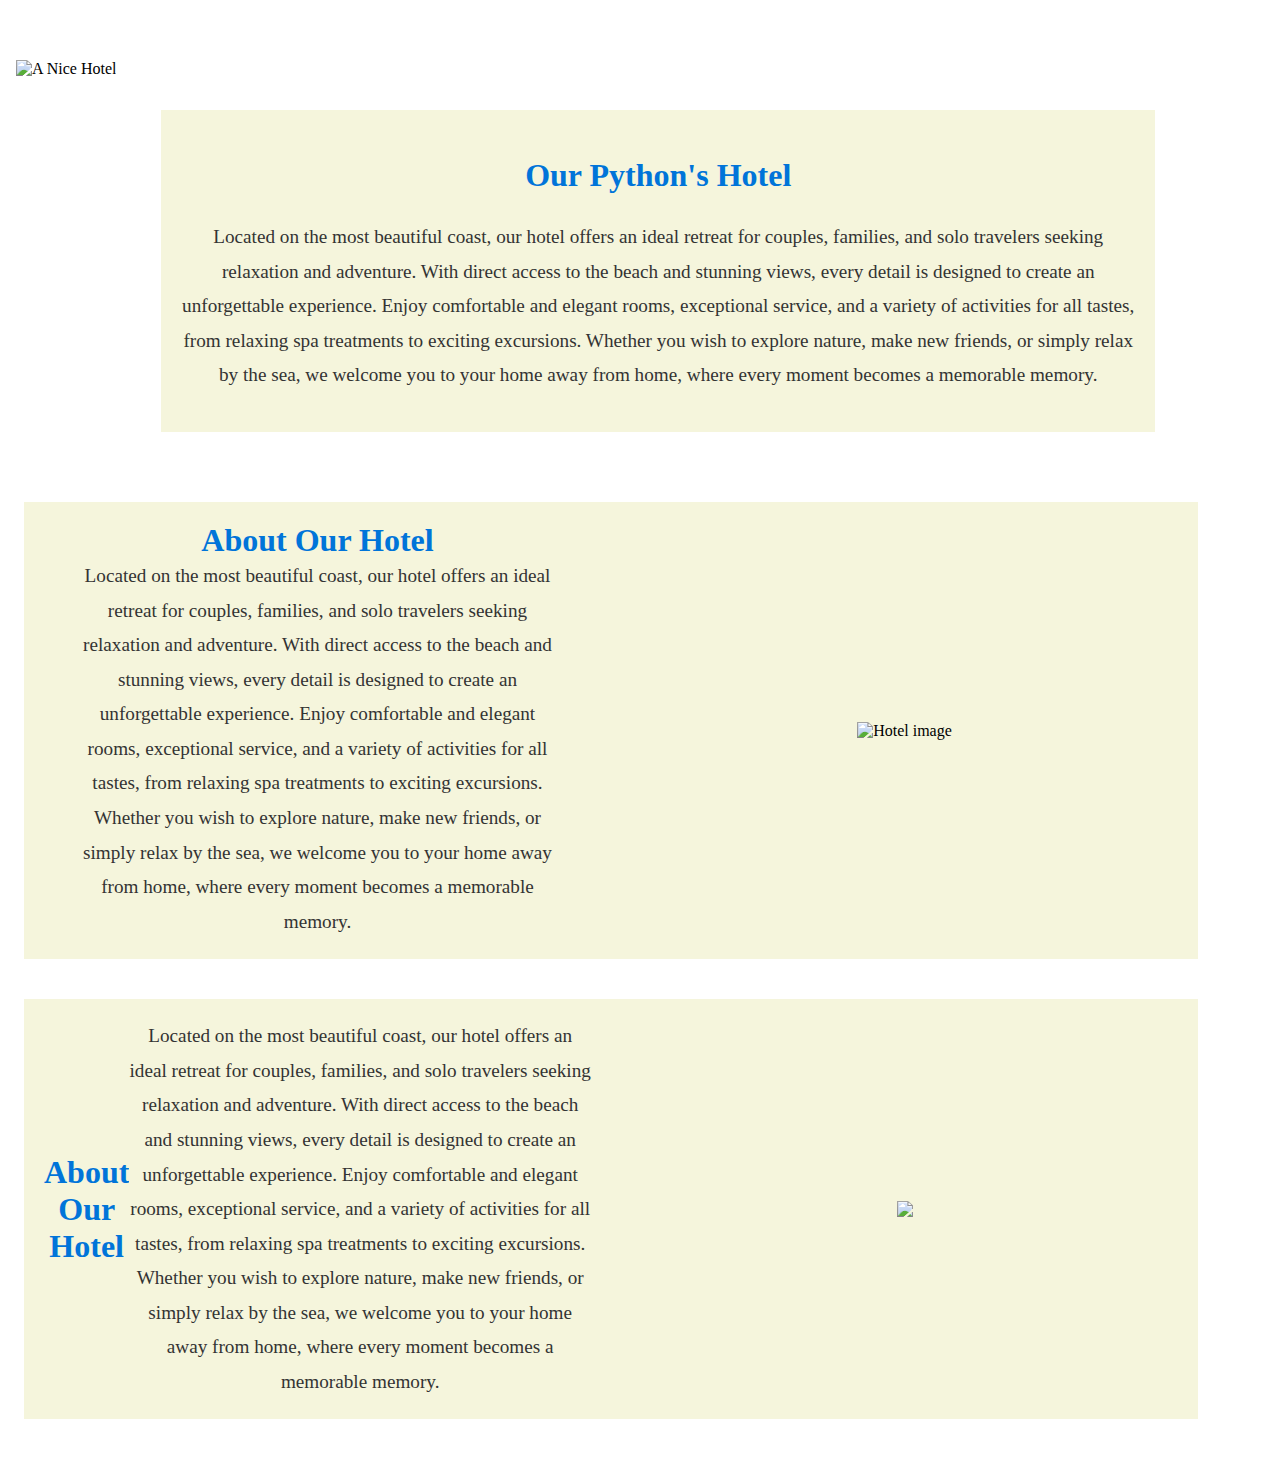
==== index.html @ 15a23c80 "update" ====
<!DOCTYPE html>
<html lang="es">
<head>
  <meta charset="UTF-8">
  <meta name="viewport" content="width=device-width, initial-scale=1.0">
  <title>About us</title>
  <link rel="stylesheet" href="styles.css">

</head>
<body>

 <!--Begin Firts Paragrahp-->
 <div class="container">
  <div class="row">
    <div class="col-12 col-xxs-12 col-xs-12 col-md-4 col-lg-4 col-xl-4 col-xxl-4"></div>
       <div class="imagen">
      <img src="https://i.postimg.cc/rs70pYDs/hotel-img-615.jpg" alt="A Nice Hotel">
      
     <div class="col-12 col-xxs-12 col-xs-12 col-md-4 col-lg-4 col-xl-4 col-xxl-4">
      <div class="text">
        <h2> Our Python's Hotel </h2> 
        <p>Located on the most beautiful coast, our hotel offers an ideal retreat for couples, families, and solo travelers seeking relaxation and adventure. With direct access to the beach and stunning views, every detail is designed to create an unforgettable experience. Enjoy comfortable and elegant rooms, exceptional service, and a variety of activities for all tastes, from relaxing spa treatments to exciting excursions. Whether you wish to explore nature, make new friends, or simply relax by the sea, we welcome you to your home away from home, where every moment becomes a memorable memory. </p> 
        
        
    </div>
      </div>
  </div>
<!--End Firts Paragrahp-->




<!--Begin First Paragraph-->
<div class="container first-paragraph-div">
  <div class="row">
    <div class="col-12 col-xxs-12 col-xs-12 col-md-6 col-lg-6 col-xl-6 col-xxl-6">
      <div class="text">
      <h2> About Our Hotel </h2>
      <p>
      Located on the most beautiful coast, our hotel offers an ideal retreat for couples, families, and solo travelers seeking relaxation and adventure. With direct access to the beach and stunning views, every detail is designed to create an unforgettable experience. Enjoy comfortable and elegant rooms, exceptional service, and a variety of activities for all tastes, from relaxing spa treatments to exciting excursions. Whether you wish to explore nature, make new friends, or simply relax by the sea, we welcome you to your home away from home, where every moment becomes a memorable memory.
    </p> 
      </div>
    </div>
    <div class="col-12 col-xxs-12 col-xs-12 col-md-6 col-lg-6 col-xl-6 col-xxl-6">
      <img src="https://i.postimg.cc/8P9fVK5k/hotel-img-800.jpg" alt="Hotel image"  /> 
    </div>
  </div>
</div>

<!--End First Paragraph-->


<!--Begin First Paragraph-->
<div class="container first-paragraph-div">
  <div class="row">
    <div class="col-12 col-xxs-12 col-xs-12 col-md-6 col-lg-6 col-xl-6 col-xxl-6">
      <h2> About Our Hotel </h2>
      <p>
      Located on the most beautiful coast, our hotel offers an ideal retreat for couples, families, and solo travelers seeking relaxation and adventure. With direct access to the beach and stunning views, every detail is designed to create an unforgettable experience. Enjoy comfortable and elegant rooms, exceptional service, and a variety of activities for all tastes, from relaxing spa treatments to exciting excursions. Whether you wish to explore nature, make new friends, or simply relax by the sea, we welcome you to your home away from home, where every moment becomes a memorable memory.
    </p> 
    </div>
    <div class="col-12 col-xxs-12 col-xs-12 col-md-6 col-lg-6 col-xl-6 col-xxl-6">
      <img src="https://tinypic.host/images/2024/12/05/hotel-img-800.th.jpg"  /> 
    </div>
  </div>
</div>

<!--End First Paragraph-->
</body>
</html>
---- styles.css ----
/* color and letter practice*/
  
.container {
  position: relative;
  margin-top: 20px;
  margin-bottom: 20px;
  margin-left: 8px;
  margin-right: 18px;
  font-family: 'Times New Roman', Times, serif;
  background-color: #ffffff;
  
}


.imagen {
 display: flex
 
}
  



.text {
  width: 90%;
  margin-left: 25px;
  margin-right: 10px;
  margin-top: 30px;
  margin-bottom: 30px;
  padding: 20px;
  text-align: center;
  background-color: beige;
}

/*Pythons Group Web*/
 
.first-paragraph-div
  * {
    margin: 0;
    padding: 0;
    height: 90%;
    display: flex;
    align-items: center;
    justify-content: center;
    background-color: beige; 
    
  }

  .full-width-container {
    width: 100vw; 
    background-color: beige; 
    display: flex;
    align-items: center; 
    justify-content: center; 
   
  }
  
  .container {
    display: flex;
    align-items: center;
    justify-content: center;
    flex-wrap: wrap;
    max-width: 1200px; 
    width: 100%;
    height: 100%;
  }
  
  .row {
    display: flex;
    flex-wrap: wrap;
    width: 100%;
  }
  
  .col-12 {
    flex: 1 1 50%; 
    padding: 20px;
    box-sizing: border-box;
    text-align: center;
  }
  
  .col-12 img {
    max-width: 100%; 
    height: auto; 
    
  }
    h2 {
      font-size: 2rem; 
      color: #0074D9; 
    }
    
    /* Paragraph styling */
    p {
      font-size: 1.2rem; 
      line-height: 1.8; 
      color: #333; 
    }
    
    
    @media (max-width: 768px) {
      .col-12 {
        flex: 1 1 100%;
      }
    
      h2 {
        font-size: 1.5rem; 
      }
    
      p {
        font-size: 1rem; 
      }
    }
    .text {
    flex-direction: column;
    font-family: 'Times New Roman', Times, serif;
   
    }

    /*extra*/
 
.first-paragraph-div
* {
  margin: 0;
  padding: 0;
  height: 90%;
  display: flex;
  align-items: center;
  justify-content: center;
  background-color: beige; 
  
}

.full-width-container {
  width: 100vw; 
  background-color: #f4f4f4; 
  display: flex;
  align-items: center; 
  justify-content: center; 
 
}

.container {
  display: flex;
  align-items: center;
  justify-content: center;
  flex-wrap: wrap;
  max-width: 1200px; 
  width: 100%;
  height: 100%;
}

.row {
  display: flex;
  flex-wrap: wrap;
  width: 100%;
}

.col-12 {
  flex: 1 1 50%; 
  padding: 20px;
  box-sizing: border-box;
  text-align: center;
}

.col-12 img {
  max-width: 100%; 
  height: auto; 
  
}
  h2 {
    font-size: 2rem; 
    color: #0074D9; 
  }
  
  /* Paragraph styling */
  p {
    font-size: 1.2rem; 
    line-height: 1.8; 
    color: #333; 
  }
  
  
  @media (max-width: 768px) {
    .col-12 {
      flex: 1 1 100%;
    }
  
    h2 {
      font-size: 1.5rem; 
    }
  
    p {
      font-size: 1rem; 
      line-height: 1.8;
      color: #333;
      padding-top: 10px;
      padding-bottom: 10px;
      flex-direction: column;
      font-family: 'Times New Roman', Times, serif;
      align-items: center;
    }
  }
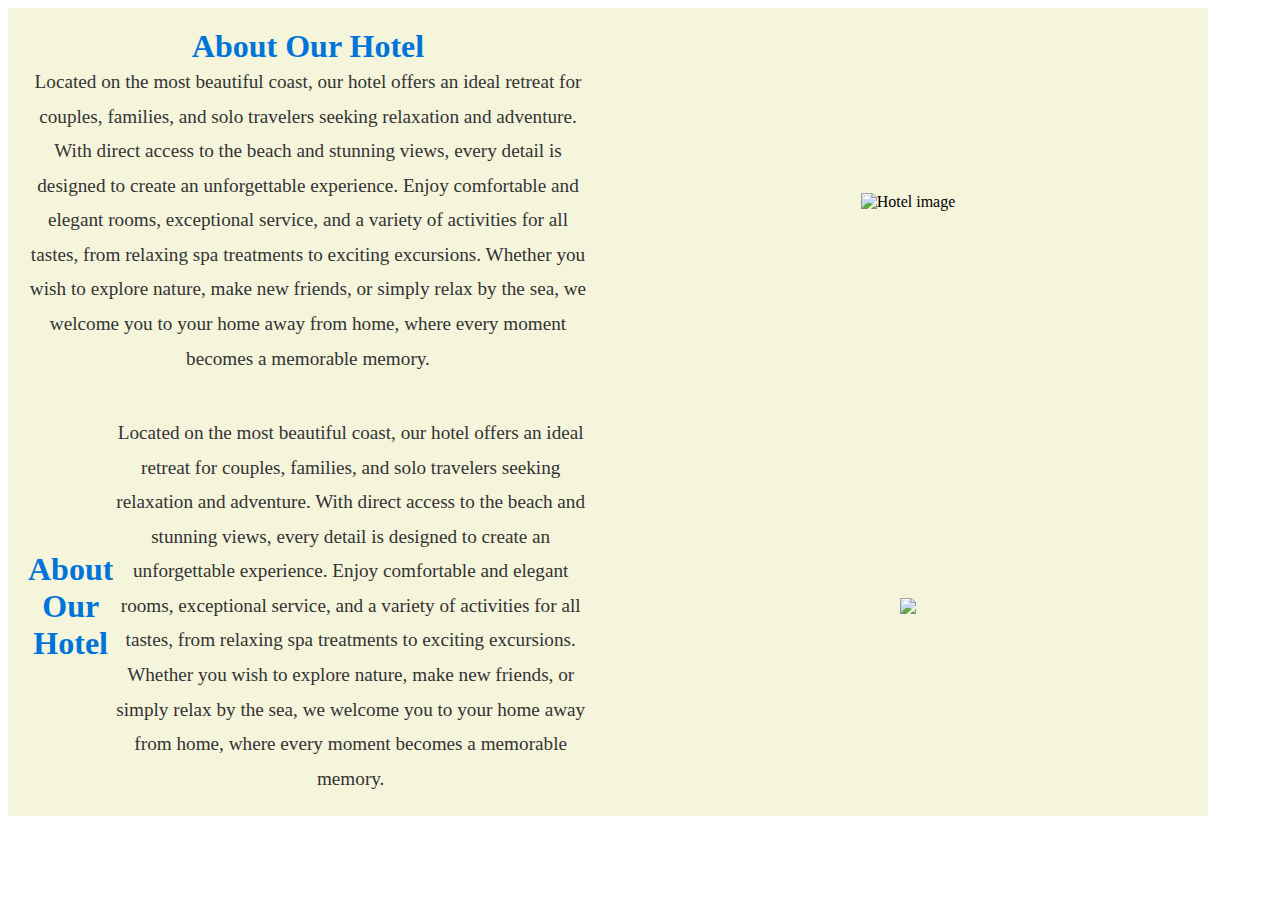
==== commit a653f44b: "update" ====
--- a/index.html
+++ b/index.html
@@ -8,27 +8,6 @@
 
 </head>
 <body>
-
- <!--Begin Firts Paragrahp-->
- <div class="container">
-  <div class="row">
-    <div class="col-12 col-xxs-12 col-xs-12 col-md-4 col-lg-4 col-xl-4 col-xxl-4"></div>
-       <div class="imagen">
-      <img src="https://i.postimg.cc/rs70pYDs/hotel-img-615.jpg" alt="A Nice Hotel">
-      
-     <div class="col-12 col-xxs-12 col-xs-12 col-md-4 col-lg-4 col-xl-4 col-xxl-4">
-      <div class="text">
-        <h2> Our Python's Hotel </h2> 
-        <p>Located on the most beautiful coast, our hotel offers an ideal retreat for couples, families, and solo travelers seeking relaxation and adventure. With direct access to the beach and stunning views, every detail is designed to create an unforgettable experience. Enjoy comfortable and elegant rooms, exceptional service, and a variety of activities for all tastes, from relaxing spa treatments to exciting excursions. Whether you wish to explore nature, make new friends, or simply relax by the sea, we welcome you to your home away from home, where every moment becomes a memorable memory. </p> 
-        
-        
-    </div>
-      </div>
-  </div>
-<!--End Firts Paragrahp-->
-
-
-
 
 <!--Begin First Paragraph-->
 <div class="container first-paragraph-div">
@@ -50,7 +29,7 @@
 <!--End First Paragraph-->
 
 
-<!--Begin First Paragraph-->
+<!--Begin First Paragraph Extra-->
 <div class="container first-paragraph-div">
   <div class="row">
     <div class="col-12 col-xxs-12 col-xs-12 col-md-6 col-lg-6 col-xl-6 col-xxl-6">
@@ -65,6 +44,6 @@
   </div>
 </div>
 
-<!--End First Paragraph-->
+<!--End First Paragraph Extra-->
 </body>
 </html>--- a/styles.css
+++ b/styles.css
@@ -1,38 +1,3 @@
-
-
- /* color and letter practice*/
-  
-.container {
-  position: relative;
-  margin-top: 20px;
-  margin-bottom: 20px;
-  margin-left: 8px;
-  margin-right: 18px;
-  font-family: 'Times New Roman', Times, serif;
-  background-color: #ffffff;
-  
-}
-
-
-.imagen {
- display: flex
- 
-}
-  
-
-
-
-.text {
-  width: 90%;
-  margin-left: 25px;
-  margin-right: 10px;
-  margin-top: 30px;
-  margin-bottom: 30px;
-  padding: 20px;
-  text-align: center;
-  background-color: beige;
-}
-
 /*Pythons Group Web*/
  
 .first-paragraph-div
@@ -192,11 +157,7 @@
     p {
       font-size: 1rem; 
       line-height: 1.8;
-      color: #333;
-      padding-top: 10px;
-      padding-bottom: 10px;
       flex-direction: column;
       font-family: 'Times New Roman', Times, serif;
-      align-items: center;
     }
   }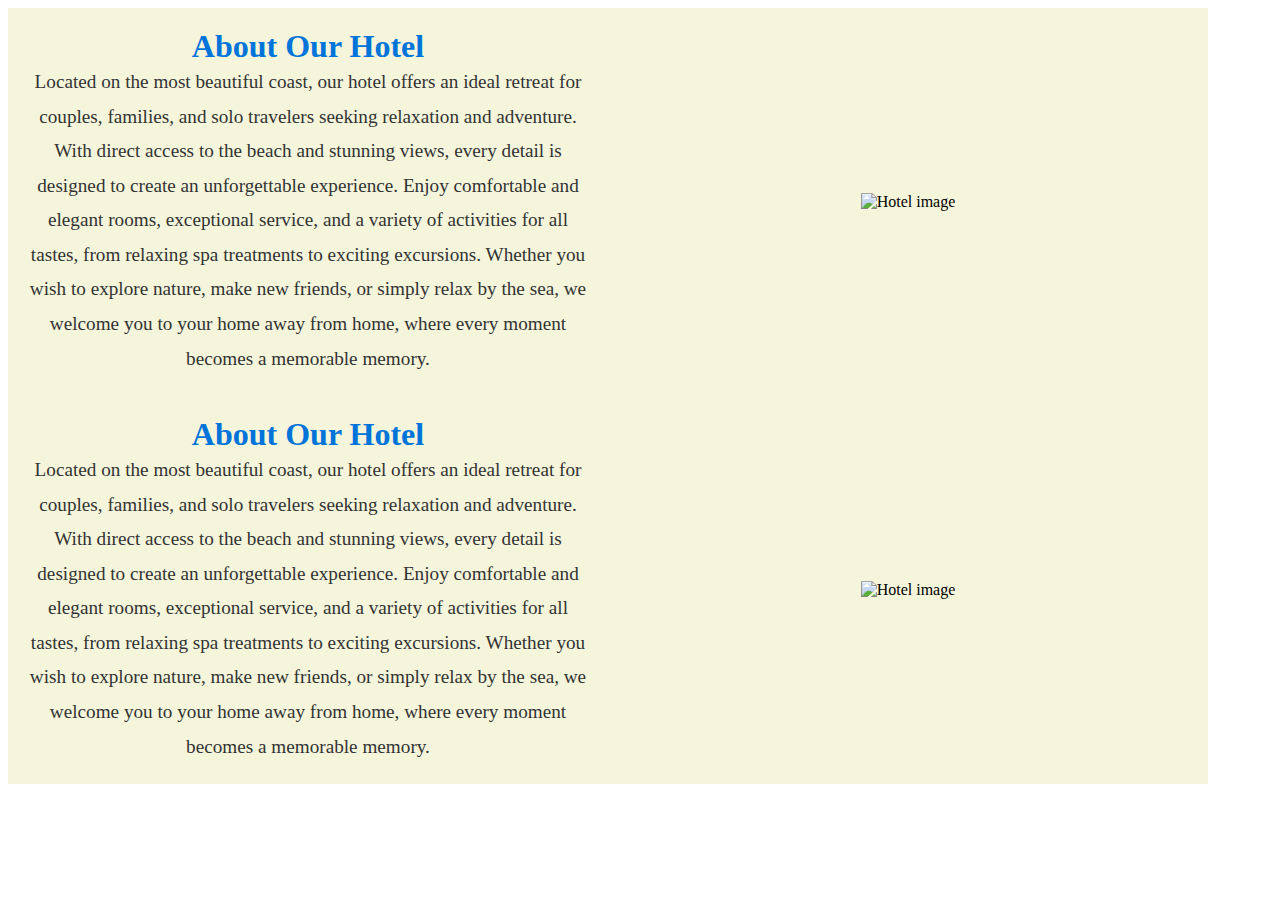
==== commit e371220f: "update" ====
--- a/index.html
+++ b/index.html
@@ -30,20 +30,24 @@
 
 
 <!--Begin First Paragraph Extra-->
+<!--Begin First Paragraph-->
 <div class="container first-paragraph-div">
   <div class="row">
     <div class="col-12 col-xxs-12 col-xs-12 col-md-6 col-lg-6 col-xl-6 col-xxl-6">
+      <div class="text">
       <h2> About Our Hotel </h2>
       <p>
       Located on the most beautiful coast, our hotel offers an ideal retreat for couples, families, and solo travelers seeking relaxation and adventure. With direct access to the beach and stunning views, every detail is designed to create an unforgettable experience. Enjoy comfortable and elegant rooms, exceptional service, and a variety of activities for all tastes, from relaxing spa treatments to exciting excursions. Whether you wish to explore nature, make new friends, or simply relax by the sea, we welcome you to your home away from home, where every moment becomes a memorable memory.
     </p> 
+      </div>
     </div>
     <div class="col-12 col-xxs-12 col-xs-12 col-md-6 col-lg-6 col-xl-6 col-xxl-6">
-      <img src="https://tinypic.host/images/2024/12/05/hotel-img-800.th.jpg"  /> 
+      <img src="https://i.postimg.cc/8P9fVK5k/hotel-img-800.jpg" alt="Hotel image"  /> 
     </div>
   </div>
 </div>
 
+
 <!--End First Paragraph Extra-->
 </body>
 </html>--- a/styles.css
+++ b/styles.css
@@ -157,7 +157,10 @@
     p {
       font-size: 1rem; 
       line-height: 1.8;
-      flex-direction: column;
-      font-family: 'Times New Roman', Times, serif;
     }
-  }+  }
+  .text {
+    flex-direction: column;
+    font-family: 'Times New Roman', Times, serif;
+   
+    }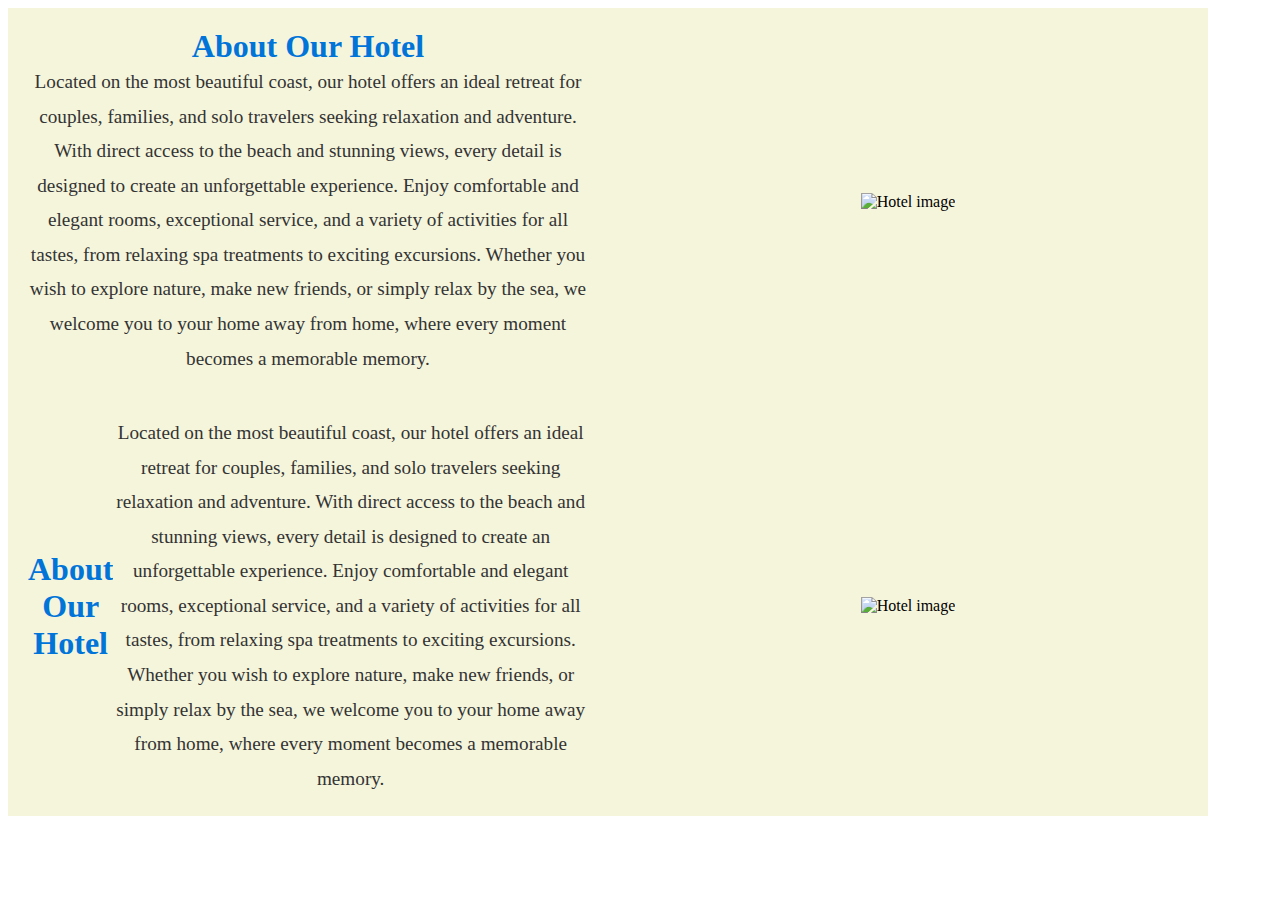
==== commit a3dd041e: "update" ====
--- a/index.html
+++ b/index.html
@@ -30,16 +30,15 @@
 
 
 <!--Begin First Paragraph Extra-->
-<!--Begin First Paragraph-->
 <div class="container first-paragraph-div">
   <div class="row">
     <div class="col-12 col-xxs-12 col-xs-12 col-md-6 col-lg-6 col-xl-6 col-xxl-6">
-      <div class="text">
+      <div class="text"></div>
       <h2> About Our Hotel </h2>
       <p>
       Located on the most beautiful coast, our hotel offers an ideal retreat for couples, families, and solo travelers seeking relaxation and adventure. With direct access to the beach and stunning views, every detail is designed to create an unforgettable experience. Enjoy comfortable and elegant rooms, exceptional service, and a variety of activities for all tastes, from relaxing spa treatments to exciting excursions. Whether you wish to explore nature, make new friends, or simply relax by the sea, we welcome you to your home away from home, where every moment becomes a memorable memory.
     </p> 
-      </div>
+     
     </div>
     <div class="col-12 col-xxs-12 col-xs-12 col-md-6 col-lg-6 col-xl-6 col-xxl-6">
       <img src="https://i.postimg.cc/8P9fVK5k/hotel-img-800.jpg" alt="Hotel image"  /> 
--- a/styles.css
+++ b/styles.css
@@ -157,6 +157,7 @@
     p {
       font-size: 1rem; 
       line-height: 1.8;
+      display: flex;
     }
   }
   .text {
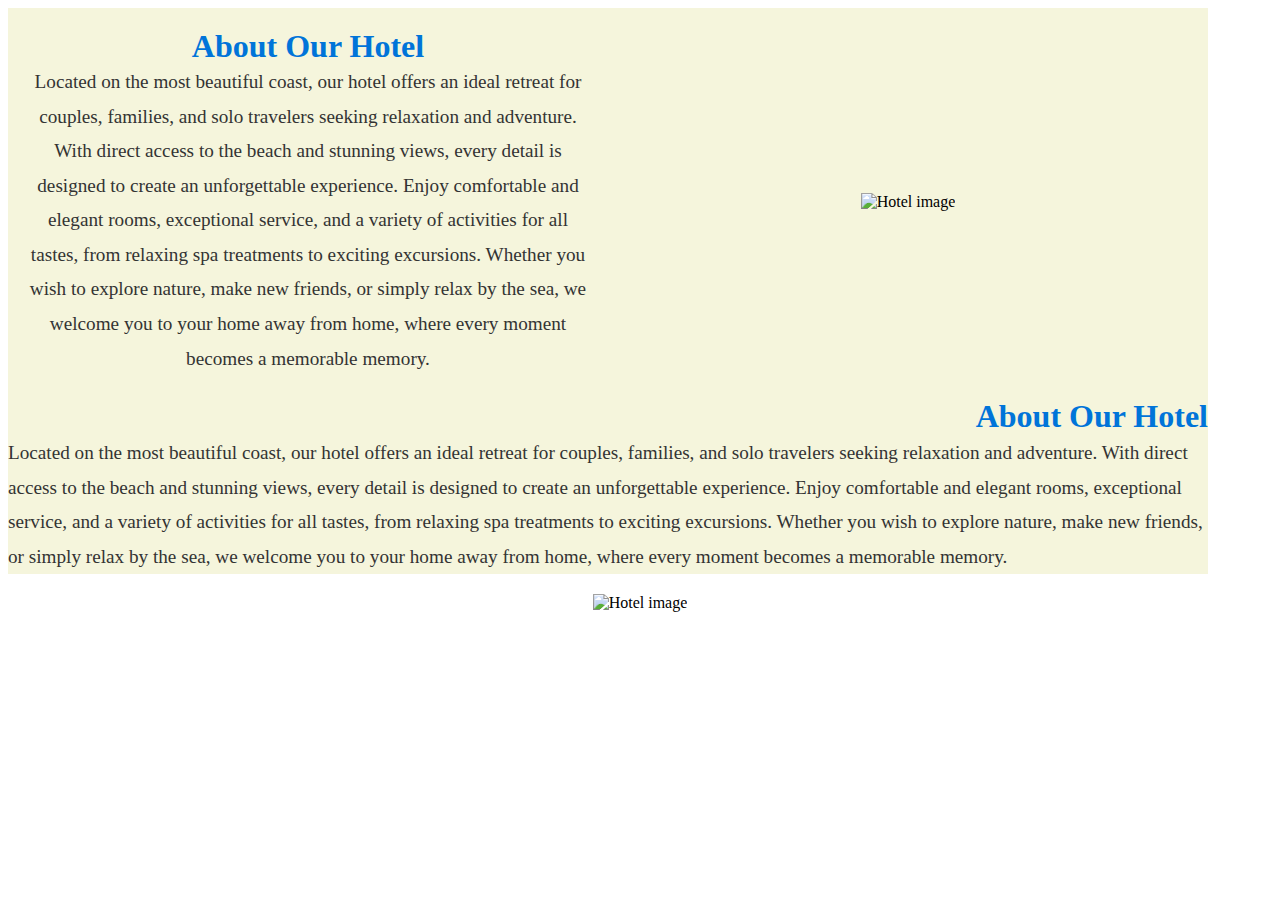
==== commit 4ecf659b: "update" ====
--- a/index.html
+++ b/index.html
@@ -21,30 +21,28 @@
       </div>
     </div>
     <div class="col-12 col-xxs-12 col-xs-12 col-md-6 col-lg-6 col-xl-6 col-xxl-6">
-      <img src="https://i.postimg.cc/8P9fVK5k/hotel-img-800.jpg" alt="Hotel image"  /> 
+      <img src="https://i.postimg.cc/8P9fVK5k/hotel-img-800.jpg" alt="Hotel image"/> 
     </div>
   </div>
 </div>
 
 <!--End First Paragraph-->
-
-
-<!--Begin First Paragraph Extra-->
 <div class="container first-paragraph-div">
   <div class="row">
     <div class="col-12 col-xxs-12 col-xs-12 col-md-6 col-lg-6 col-xl-6 col-xxl-6">
-      <div class="text"></div>
-      <h2> About Our Hotel </h2>
+    </div class="text">
+      <h2> About Our Hotel </h2> 
       <p>
-      Located on the most beautiful coast, our hotel offers an ideal retreat for couples, families, and solo travelers seeking relaxation and adventure. With direct access to the beach and stunning views, every detail is designed to create an unforgettable experience. Enjoy comfortable and elegant rooms, exceptional service, and a variety of activities for all tastes, from relaxing spa treatments to exciting excursions. Whether you wish to explore nature, make new friends, or simply relax by the sea, we welcome you to your home away from home, where every moment becomes a memorable memory.
-    </p> 
-     
+        Located on the most beautiful coast, our hotel offers an ideal retreat for couples, families, and solo travelers seeking relaxation and adventure. With direct access to the beach and stunning views, every detail is designed to create an unforgettable experience. Enjoy comfortable and elegant rooms, exceptional service, and a variety of activities for all tastes, from relaxing spa treatments to exciting excursions. Whether you wish to explore nature, make new friends, or simply relax by the sea, we welcome you to your home away from home, where every moment becomes a memorable memory.
+      </p> </div>
     </div>
     <div class="col-12 col-xxs-12 col-xs-12 col-md-6 col-lg-6 col-xl-6 col-xxl-6">
-      <img src="https://i.postimg.cc/8P9fVK5k/hotel-img-800.jpg" alt="Hotel image"  /> 
+      <img src="https://i.postimg.cc/8P9fVK5k/hotel-img-800.jpg" alt="Hotel image"/> 
     </div>
-  </div>
+  </div> 
 </div>
+
+<!--Begin First Paragraph Extra-->
 
 
 <!--End First Paragraph Extra-->
--- a/styles.css
+++ b/styles.css
@@ -134,7 +134,7 @@
 }
   h2 {
     font-size: 2rem; 
-    color: #0074D9; 
+    color: #0074D9;
   }
   
   /* Paragraph styling */
@@ -142,6 +142,7 @@
     font-size: 1.2rem; 
     line-height: 1.8; 
     color: #333; 
+   
   }
   
   
@@ -152,16 +153,18 @@
   
     h2 {
       font-size: 1.5rem; 
+      
     }
   
     p {
       font-size: 1rem; 
       line-height: 1.8;
-      display: flex;
+     
     }
   }
-  .text {
-    flex-direction: column;
-    font-family: 'Times New Roman', Times, serif;
-   
-    }+
+.text {
+  flex-direction: column;
+  font-family: 'Times New Roman', Times, serif;
+ 
+  }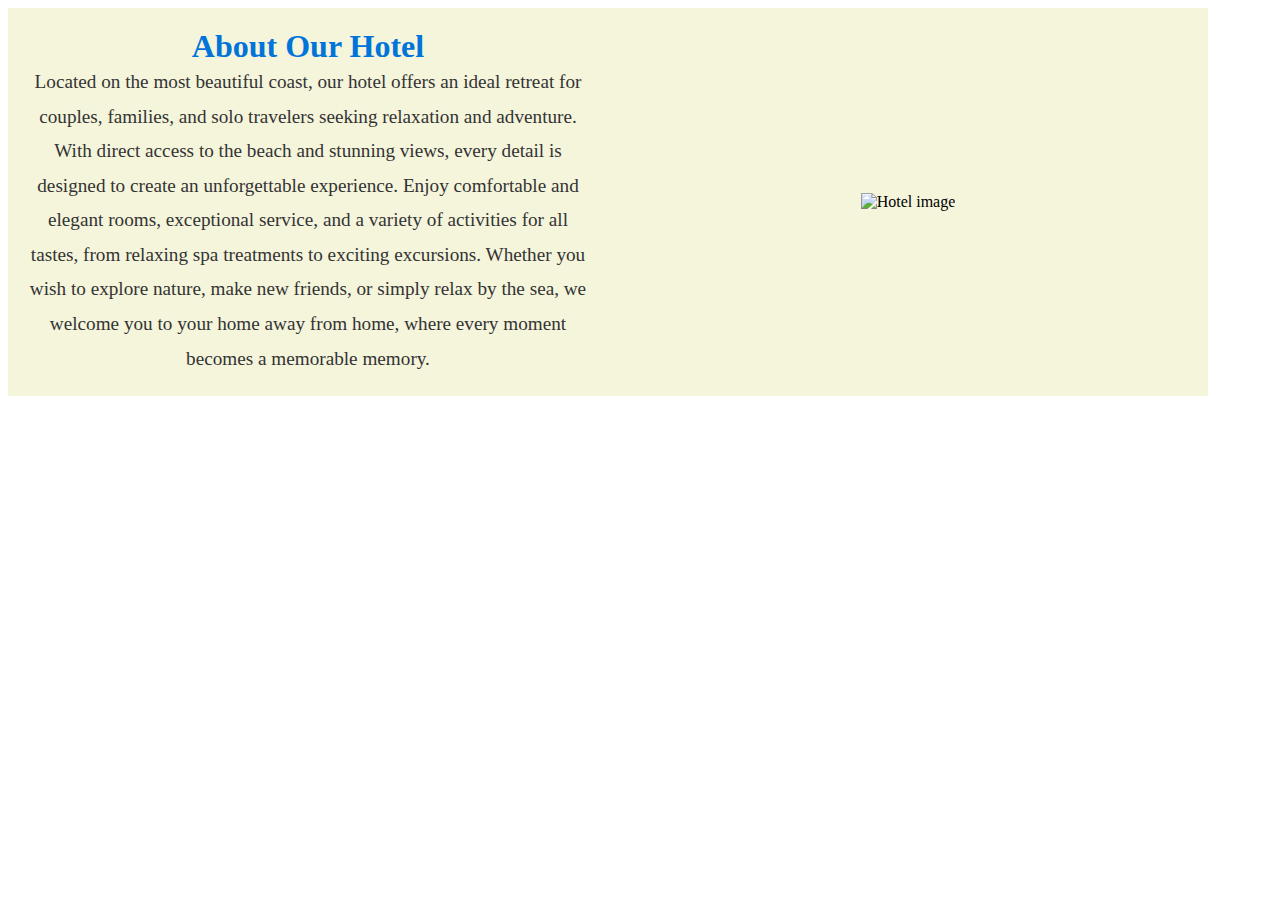
==== commit 4733c829: "update" ====
--- a/index.html
+++ b/index.html
@@ -27,24 +27,6 @@
 </div>
 
 <!--End First Paragraph-->
-<div class="container first-paragraph-div">
-  <div class="row">
-    <div class="col-12 col-xxs-12 col-xs-12 col-md-6 col-lg-6 col-xl-6 col-xxl-6">
-    </div class="text">
-      <h2> About Our Hotel </h2> 
-      <p>
-        Located on the most beautiful coast, our hotel offers an ideal retreat for couples, families, and solo travelers seeking relaxation and adventure. With direct access to the beach and stunning views, every detail is designed to create an unforgettable experience. Enjoy comfortable and elegant rooms, exceptional service, and a variety of activities for all tastes, from relaxing spa treatments to exciting excursions. Whether you wish to explore nature, make new friends, or simply relax by the sea, we welcome you to your home away from home, where every moment becomes a memorable memory.
-      </p> </div>
-    </div>
-    <div class="col-12 col-xxs-12 col-xs-12 col-md-6 col-lg-6 col-xl-6 col-xxl-6">
-      <img src="https://i.postimg.cc/8P9fVK5k/hotel-img-800.jpg" alt="Hotel image"/> 
-    </div>
-  </div> 
-</div>
 
-<!--Begin First Paragraph Extra-->
-
-
-<!--End First Paragraph Extra-->
 </body>
 </html>--- a/styles.css
+++ b/styles.css
@@ -81,90 +81,4 @@
    
     }
 
-    /*extra*/
- 
-.first-paragraph-div
-* {
-  margin: 0;
-  padding: 0;
-  height: 90%;
-  display: flex;
-  align-items: center;
-  justify-content: center;
-  background-color: beige; 
-  
-}
-
-.full-width-container {
-  width: 100vw; 
-  background-color: #f4f4f4; 
-  display: flex;
-  align-items: center; 
-  justify-content: center; 
- 
-}
-
-.container {
-  display: flex;
-  align-items: center;
-  justify-content: center;
-  flex-wrap: wrap;
-  max-width: 1200px; 
-  width: 100%;
-  height: 100%;
-}
-
-.row {
-  display: flex;
-  flex-wrap: wrap;
-  width: 100%;
-}
-
-.col-12 {
-  flex: 1 1 50%; 
-  padding: 20px;
-  box-sizing: border-box;
-  text-align: center;
-}
-
-.col-12 img {
-  max-width: 100%; 
-  height: auto; 
-  
-}
-  h2 {
-    font-size: 2rem; 
-    color: #0074D9;
-  }
-  
-  /* Paragraph styling */
-  p {
-    font-size: 1.2rem; 
-    line-height: 1.8; 
-    color: #333; 
-   
-  }
-  
-  
-  @media (max-width: 768px) {
-    .col-12 {
-      flex: 1 1 100%;
-    }
-  
-    h2 {
-      font-size: 1.5rem; 
-      
-    }
-  
-    p {
-      font-size: 1rem; 
-      line-height: 1.8;
-     
-    }
-  }
-
-.text {
-  flex-direction: column;
-  font-family: 'Times New Roman', Times, serif;
- 
-  }+ 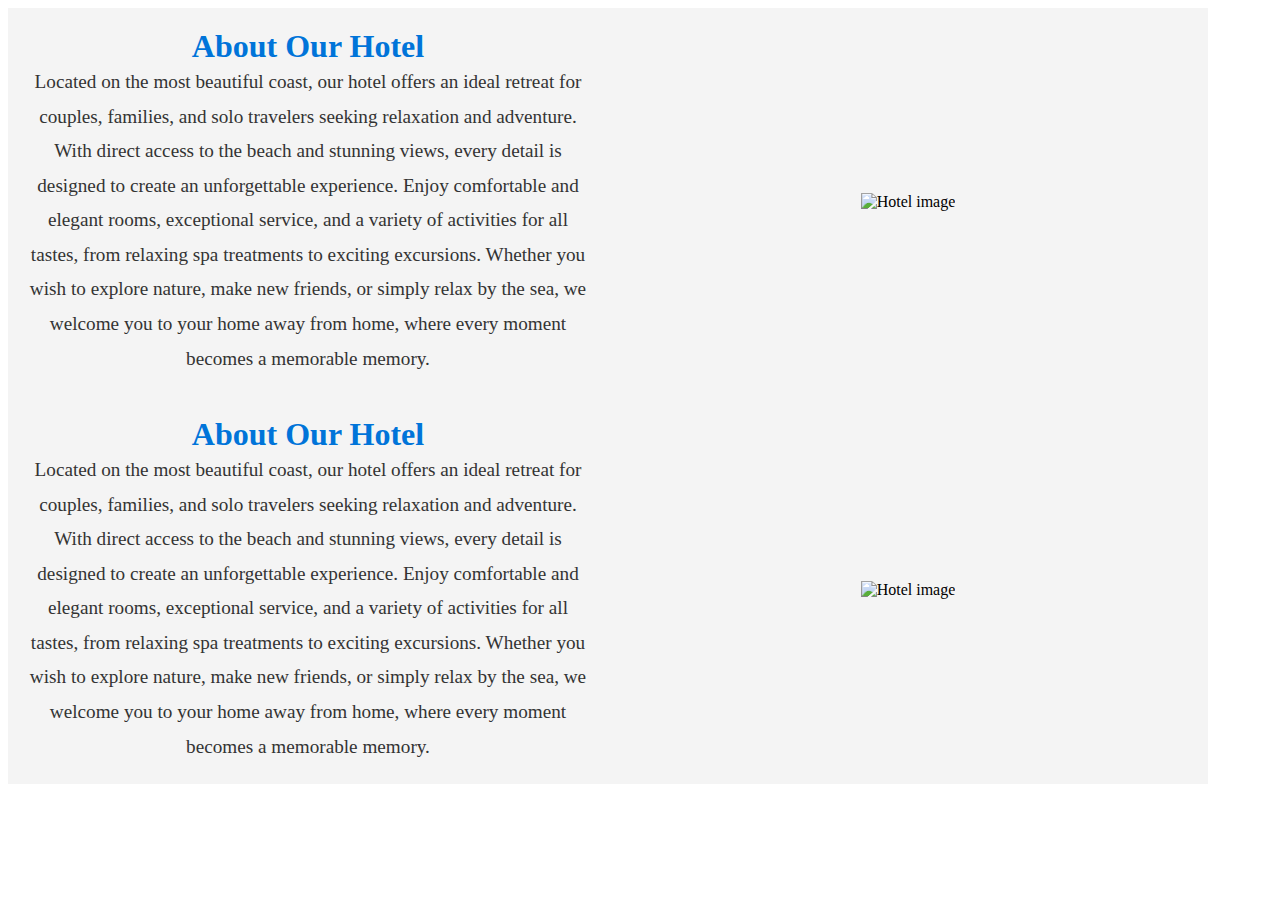
==== commit 779fd600: "update" ====
--- a/index.html
+++ b/index.html
@@ -28,5 +28,27 @@
 
 <!--End First Paragraph-->
 
+
+
+
+<!--Begin First Paragraph EXTRA-->
+<div class="container first-paragraph-div">
+  <div class="row">
+    <div class="col-12 col-xxs-12 col-xs-12 col-md-6 col-lg-6 col-xl-6 col-xxl-6">
+      <div class="text">
+      <h2> About Our Hotel </h2>
+      <p>
+      Located on the most beautiful coast, our hotel offers an ideal retreat for couples, families, and solo travelers seeking relaxation and adventure. With direct access to the beach and stunning views, every detail is designed to create an unforgettable experience. Enjoy comfortable and elegant rooms, exceptional service, and a variety of activities for all tastes, from relaxing spa treatments to exciting excursions. Whether you wish to explore nature, make new friends, or simply relax by the sea, we welcome you to your home away from home, where every moment becomes a memorable memory.
+    </p> 
+      </div>
+    </div>
+    <div class="col-12 col-xxs-12 col-xs-12 col-md-6 col-lg-6 col-xl-6 col-xxl-6">
+      <img src="https://i.postimg.cc/8P9fVK5k/hotel-img-800.jpg" alt="Hotel image"/> 
+    </div>
+  </div>
+</div>
+
+<!--End First Paragraph-->
+
 </body>
 </html>--- a/styles.css
+++ b/styles.css
@@ -81,4 +81,85 @@
    
     }
 
- +  /*extra*/
+
+ .first-paragraph-div
+  * {
+    margin: 0;
+    padding: 0;
+    height: 90%;
+    display: flex;
+    align-items: center;
+    justify-content: center;
+    background-color: #f4f4f4; 
+    
+  }
+
+  .full-width-container {
+    width: 100vw; 
+    background-color: #f4f4f4; 
+    display: flex;
+    align-items: center; 
+    justify-content: center; 
+   
+  }
+  
+  .container {
+    display: flex;
+    align-items: center;
+    justify-content: center;
+    flex-wrap: wrap;
+    max-width: 1200px; 
+    width: 100%;
+    height: 100%;
+  }
+  
+  .row {
+    display: flex;
+    flex-wrap: wrap;
+    width: 100%;
+  }
+  
+  .col-12 {
+    flex: 1 1 50%; 
+    padding: 20px;
+    box-sizing: border-box;
+    text-align: center;
+  }
+  
+  .col-12 img {
+    max-width: 120%; 
+    height: auto; 
+    
+  }
+    h2 {
+      font-size: 2rem; 
+      color: #0074D9; 
+    }
+    
+    /* Paragraph styling */
+    p {
+      font-size: 1.2rem; 
+      line-height: 1.8; 
+      color: #333; 
+    }
+    
+    
+    @media (max-width: 768px) {
+      .col-12 {
+        flex: 1 1 100%;
+      }
+    
+      h2 {
+        font-size: 1.5rem; 
+      }
+    
+      p {
+        font-size: 1rem; 
+      }
+    }
+    .text {
+    flex-direction: column;
+    font-family: 'Times New Roman', Times, serif;
+   
+    }